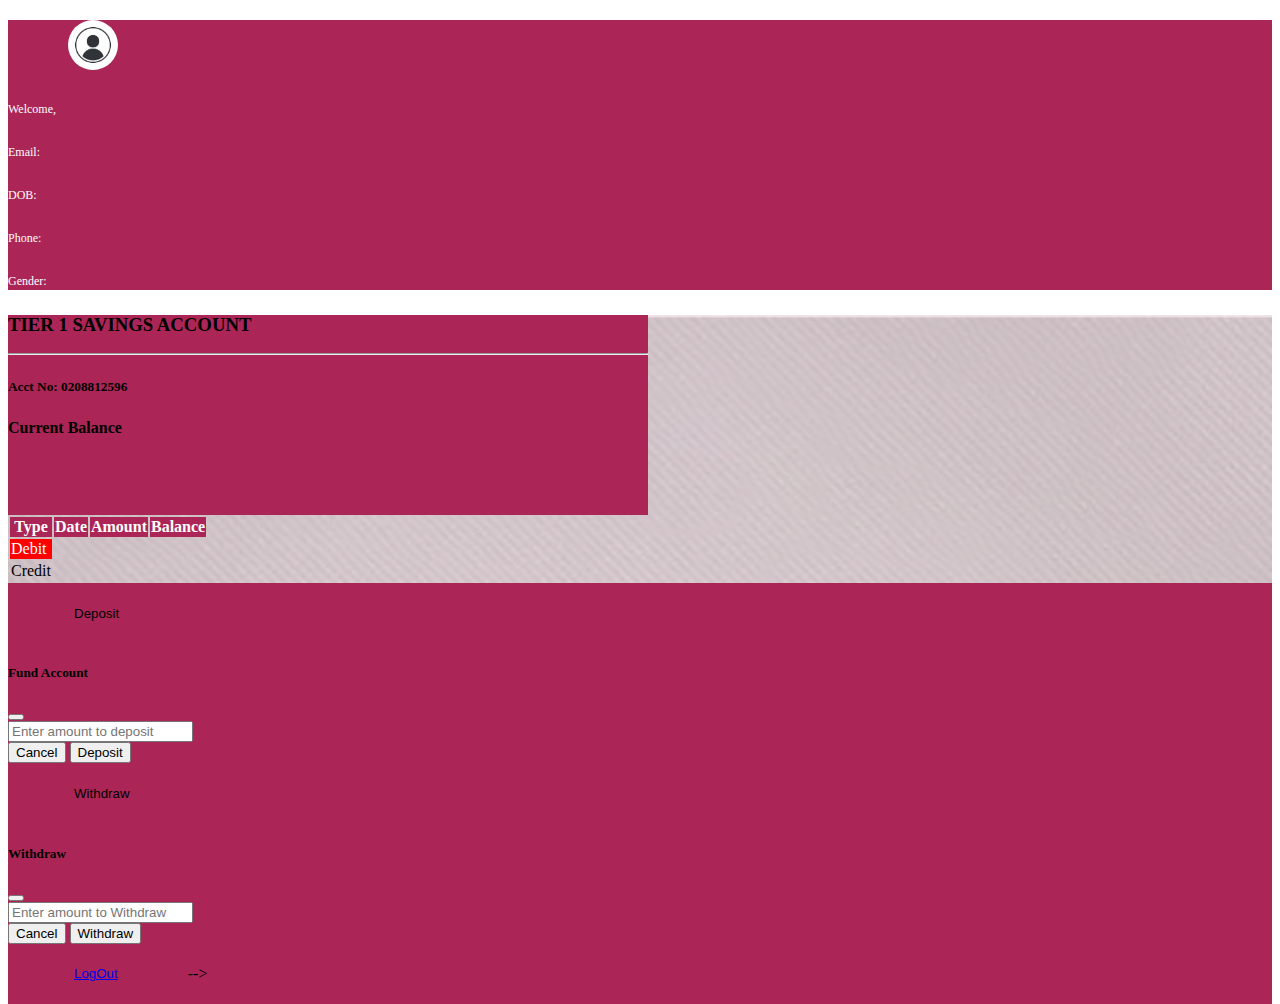
==== dashboard.html @ 624cd661 "first commit" ====
<!DOCTYPE html>
<html lang="en">
<head>
    <meta charset="UTF-8">
    <meta http-equiv="X-UA-Compatible" content="IE=edge">
    <meta name="viewport" content="width=device-width, initial-scale=1.0">
    <title>Dashboard</title>
    <link
        href="https://cdn.jsdelivr.net/npm/bootstrap@5.0.2/dist/css/bootstrap.min.css"
        rel="stylesheet"
        integrity="sha384-EVSTQN3/azprG1Anm3QDgpJLIm9Nao0Yz1ztcQTwFspd3yD65VohhpuuCOmLASjC"
        crossorigin="anonymous"
    />
    <link rel="stylesheet" href="./assets/styles/main.css">
</head>
<body>
    <div class="container-fluid">
        <div class="row">
            <div class="col-2 form-btn">
                <div class="l-height">
                    <img class="pic" src="./assets/img/avatar.jpg"/>
                    <h5 class="fs-3 fw-medium text my-6">Welcome, <span id="username"></span></h5>
                    <h5 class="fs-3 fw-medium text my-6">Email: <span id="email"></span></h5>
                    <h5 class="fs-3 fw-medium text my-6">DOB: <span id="age"></span></h5>
                    <h5 class="fs-3 fw-medium text my-6">Phone: <span id="phone"></span></h5>
                    <h5 class="fs-3 fw-medium text my-6">Gender: <span id="gender"></span></h5>
                  </div>
            </div>
            <div class="col-8 col-6-bg d-flex flex-column justify-content-center ">
                <div class="card card-bg text-white text-center mx-auto mt-5">
                    <div class="card-body card-adjust my-2">
                        <h3 class="card-title">TIER 1 SAVINGS ACCOUNT</h3>
                        <hr class="text-white">
                        <h5 class="card-subtitle my-2">Acct No: 0208812596</h5>
                        <h4 class="card-subtitle my-2">Current Balance</h4>
                        <h4 class="card-text" id="initial"></h4>
                    </div>
                </div>
                <div class="card mx-5 my-5">
                    <table>
                        <tr class="table-head text-center">
                            <th>Type</th>
                            <th>Date</th>
                            <th>Amount</th>
                            <th>Balance</th>
                        </tr>
            
                        <tr class="text-center">
                            <td class="bg-red">Debit</td>
                            <td id="date"></td>
                            <td id="amount"></td>
                            <td id="balance"></td>
                        </tr>
                        <tr class="text-center">
                            <td class="bg-success">Credit</td>
                            <td id="dater"></td>
                            <td id="cAmount"></td>
                            <td id="cBalance"></td>
                        </tr>
                    </table>
                  </div>
            </div>
            <div class="col-2 form-btn d-flex flex-column justify-content-center">
                
                <button class="btn border rounded-pill form-btn w-50 no-border text-white" type="button" data-bs-toggle="modal" data-bs-target="#myModal">
                    Deposit
                </button>
                <div id="myModal" class="modal fade" tabindex="-1" aria-labelledby="myModalLabel" aria-hidden="true">
                    <div class="modal-dialog">
                        <div class="modal-content">
                            <div class="modal-header">
                                <h5 class="modal-title" id="myModalLabel">Fund Account</h5>
                                <button type="button" class="btn-close" data-bs-dismiss="modal" aria-label="Close"></button>
                            </div>
                            <div class="modal-body">
                                <input type="number" placeholder="Enter amount to deposit" id="myDeposit" class="form-control border rounded"/>
                            </div>
                            <div class="modal-footer">
                                <button type="button" class="btn btn-secondary" data-bs-dismiss="modal" >Cancel</button>
                                <button type="button" class="btn btn-primary" id="addMoney">Deposit</button>
                            </div>
                        </div>
                    </div>
                </div>
                
                <button class="btn border rounded-pill text-white form-btn w-50 my-5 no-border" data-bs-toggle="modal" data-bs-target="#exampleModal">
                    Withdraw
                </button>
                <div id="exampleModal" class="modal fade" tabindex="-1" aria-labelledby="exampleModalLabel" aria-hidden="true">
                    <div class="modal-dialog modal-lg">
                        <div class="modal-content">
                            <div class="modal-header">
                                <h5 class="modal-title" id="exampleModalLabel">Withdraw</h5>
                                <button type="button" class="btn-close" data-bs-dismiss="modal" aria-label="Close"></button>
                            </div>
                            <div class="modal-body">
                                <input type="number" placeholder="Enter amount to Withdraw" id="myWithdraw" class="form-control border rounded"/>
                            </div>
                            <div class="modal-footer">
                                <button type="button" class="btn btn-secondary" data-bs-dismiss="modal" >Cancel</button>
                                <button type="button" class="btn btn-primary" id="debit">Withdraw</button>
                            </div>
                        </div>
                    </div>
                </div>
                <button class="btn border rounded-pill form-btn w-50 no-border" id="logout">
                    <a href="#" class="text-white text-decoration-none">LogOut</a>
                </button> -->
                
            </div>
        </div>
    </div>

    <script src="https://cdn.jsdelivr.net/npm/@popperjs/core@2.9.2/dist/umd/popper.min.js" 
    integrity="sha384-IQsoLXl5PILFhosVNubq5LC7Qb9DXgDA9i+tQ8Zj3iwWAwPtgFTxbJ8NT4GN1R8p" crossorigin="anonymous">
    </script>
    <script src="https://cdn.jsdelivr.net/npm/bootstrap@5.0.2/dist/js/bootstrap.min.js" 
    integrity="sha384-cVKIPhGWiC2Al4u+LWgxfKTRIcfu0JTxR+EQDz/bgldoEyl4H0zUF0QKbrJ0EcQF" 
    crossorigin="anonymous">
    </script>

    <script src="./assets/scripts/dashboard.js"></script>
</body>
</html>
---- assets/styles/main.css ----
.sec-1 {
    max-width: 100%;
    max-height: fit-content;
    /* height: 632px; */
  }
  .section{
      overflow: hidden;
      object-fit: contain;
      
  }
  .login-bg {
    background-image: url("../img/login-banner.1c3be380.png");
    background-position: 50% 50%;
    background-repeat: no-repeat;
    background-size: cover;
    padding-top: 180px;
    padding-bottom: 78px;
  }
  .reg-container {
    line-height: 1.4;
    font-size: 12px;
    font-weight: 300;
    
  }
  .border-1 {
    border-color: white;
    text-decoration: none;
    color: #ab2656;
    font-size: 12px;
    text-align: center;
  }
  .w-46 {
    width: 46%;
  }
  .icon-bg {
    width: 100px;
    height: 100px;
    border-radius: 50%;
    border: 4px solid white;
  }
  .icon {
    color: #ab2656;
    font-size: large !important;
    margin-top: 2px;
  }
  .mt-icon {
    margin-top: 125px;
  
  }
  .form-btn{
      background-color: #ab2656; 
  }
  .log{
      width: 384px;
      padding-top: 90px;
  }
  .line{
      color: #ab2656;
      height: 3px !important;
      width: 33px;
  }
  hr{
      opacity: 5;
  }
  .purple{
      color: #ab2656;
  }
  .label-text{
      font-size: 12px;
      font-weight: 500;
  }
  
  /* Registration */
  .sec-reg{
      background-image: url(../img/login-banner.1c3be380.png);
      max-width: 100%;
      background-position: 50% 50%;
      background-repeat: no-repeat;
      background-size: cover;
      overflow: hidden;
      padding-top: 10px;
      padding-bottom: 10px;
      
  }
  .row{
    height: 100vh !important;
  }
  .col-6-bg{
    background: url(../img/centerimg.png);
    background-size: cover;
    background-repeat: no-repeat;
    
  }
  .card-bg{
    background-color: #ab2656;
    width: 40rem;
    height: 200px;
    line-height: 1.2rem !important;
  }
  .card-adjust{
    line-height: 1.2rem !important;
  }
  .no-border{
    height: 60px;
    margin:  0 60px;
    border: none !important;
  }
  .no-border:hover{
    background-color : #4e0746;
  }
  .pic{
  border-radius: 70%;
  display: block;
  justify-content: center;
  align-items: center;
  margin-bottom: 30px;
  margin-left: 60px;
  margin-right: 20px;
  margin-top: 20px;
}
img{
  width: 50px;
  height: 50px;
}

.text{
  font-size: 12px !important;
  text-align: left;
  color: white;
  font-weight: 400;
}
.l-height{
  line-height: 1.5 ;
}
.my-6{
  margin-block: 25px !important;
}
.table-head{
  background-color: #ab2656;
  color: white;
}
.bg-red{
  background-color: red !important;
  color: white !important;
}
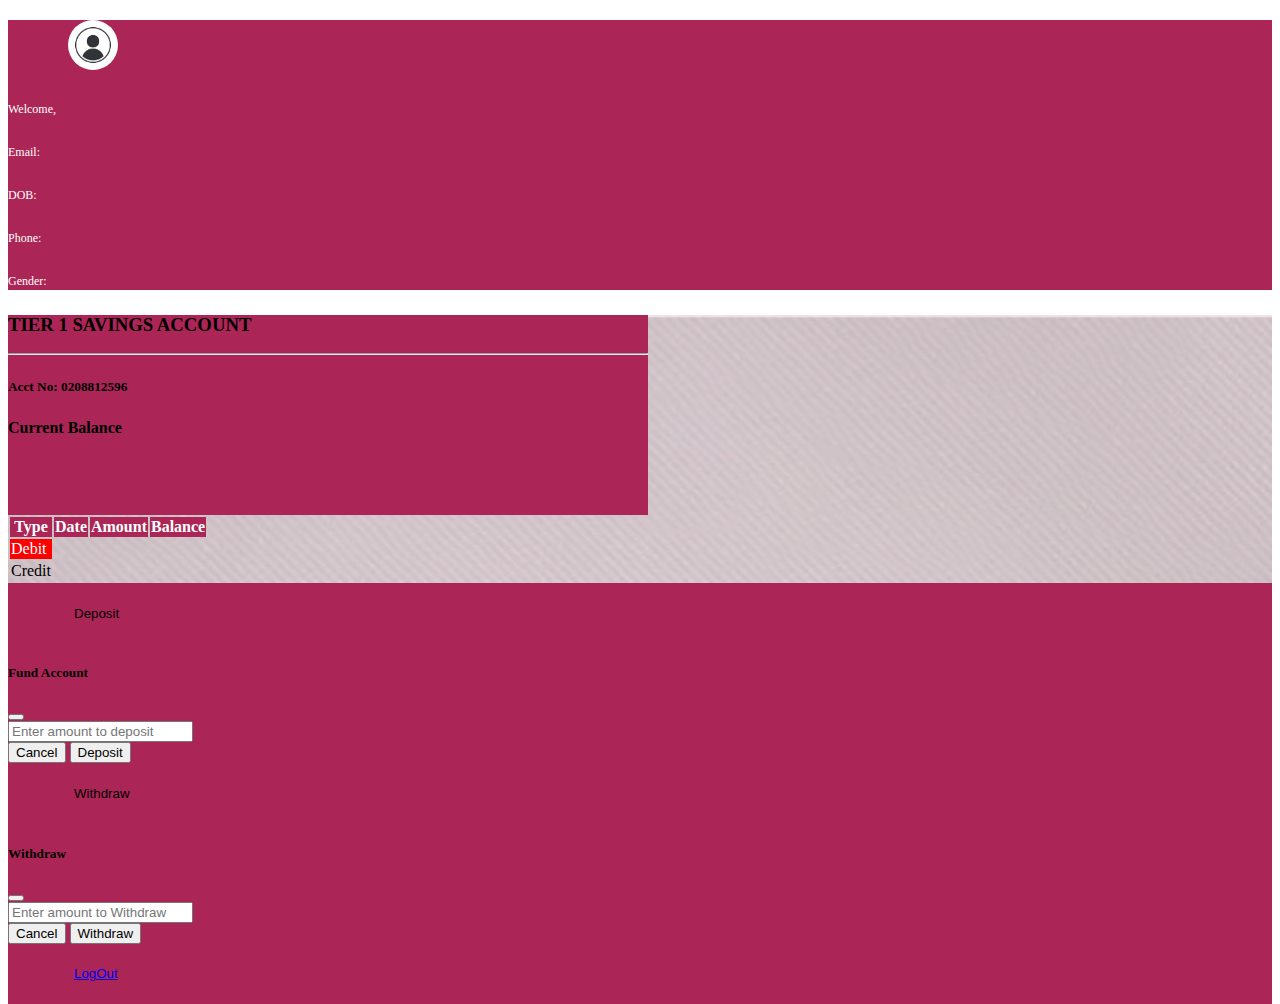
==== commit 071dc0f0: "update" ====
--- a/dashboard.html
+++ b/dashboard.html
@@ -16,7 +16,7 @@
 <body>
     <div class="container-fluid">
         <div class="row">
-            <div class="col-2 form-btn">
+            <div class="col-2-lg form-btn">
                 <div class="l-height">
                     <img class="pic" src="./assets/img/avatar.jpg"/>
                     <h5 class="fs-3 fw-medium text my-6">Welcome, <span id="username"></span></h5>
@@ -26,7 +26,7 @@
                     <h5 class="fs-3 fw-medium text my-6">Gender: <span id="gender"></span></h5>
                   </div>
             </div>
-            <div class="col-8 col-6-bg d-flex flex-column justify-content-center ">
+            <div class="col-8-lg col-6-bg d-flex flex-column justify-content-center ">
                 <div class="card card-bg text-white text-center mx-auto mt-5">
                     <div class="card-body card-adjust my-2">
                         <h3 class="card-title">TIER 1 SAVINGS ACCOUNT</h3>
@@ -60,7 +60,7 @@
                     </table>
                   </div>
             </div>
-            <div class="col-2 form-btn d-flex flex-column justify-content-center">
+            <div class="col-2-lg form-btn d-flex flex-column justify-content-center">
                 
                 <button class="btn border rounded-pill form-btn w-50 no-border text-white" type="button" data-bs-toggle="modal" data-bs-target="#myModal">
                     Deposit
@@ -105,7 +105,7 @@
                 </div>
                 <button class="btn border rounded-pill form-btn w-50 no-border" id="logout">
                     <a href="#" class="text-white text-decoration-none">LogOut</a>
-                </button> -->
+                </button> 
                 
             </div>
         </div>
--- a/assets/styles/main.css
+++ b/assets/styles/main.css
@@ -72,15 +72,15 @@
   
   /* Registration */
   .sec-reg{
-      background-image: url(../img/login-banner.1c3be380.png);
+      /* background-image: url(../img/login-banner.1c3be380.png); */
       max-width: 100%;
-      background-position: 50% 50%;
+      /* background-position: 50% 50%; */
       background-repeat: no-repeat;
       background-size: cover;
       overflow: hidden;
       padding-top: 10px;
       padding-bottom: 10px;
-      
+      background-color: #ab2656;
   }
   .row{
     height: 100vh !important;
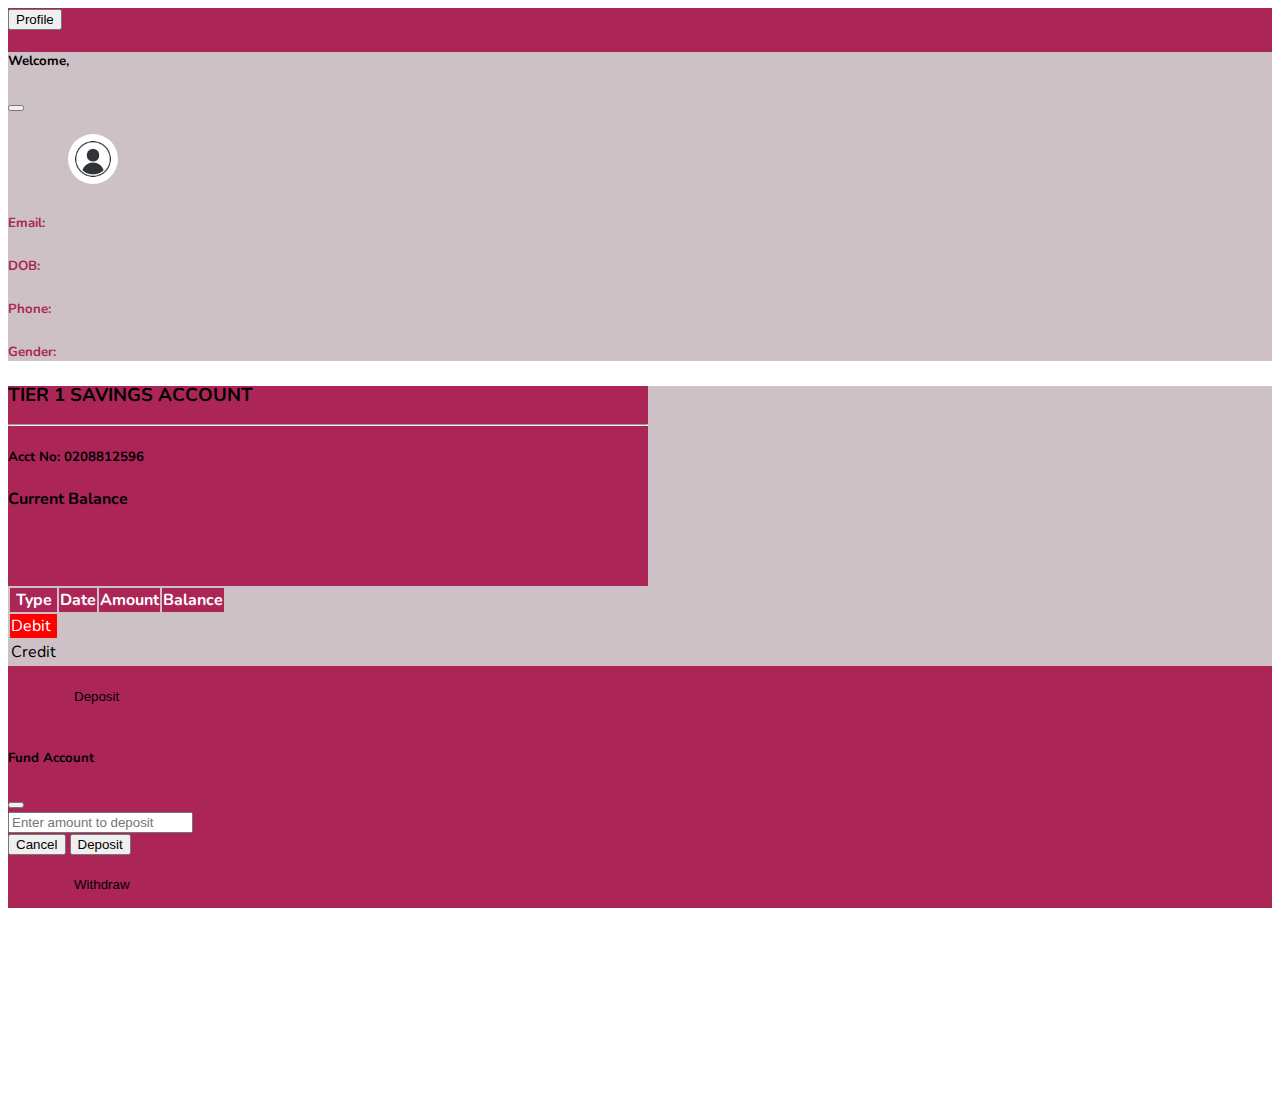
==== commit ee4f6876: "inprogress" ====
--- a/dashboard.html
+++ b/dashboard.html
@@ -12,21 +12,41 @@
         crossorigin="anonymous"
     />
     <link rel="stylesheet" href="./assets/styles/main.css">
+    <link href="https://fonts.googleapis.com/css2?family=Nunito&display=swap" rel="stylesheet">
 </head>
 <body>
-    <div class="container-fluid">
-        <div class="row">
-            <div class="col-2-lg form-btn">
-                <div class="l-height">
+    <div class="container">
+        <div class="row m-width">
+            <div class="col-2-lg col-12-md col-12-sm form-btn">
+                <!-- <div class="l-height">
                     <img class="pic" src="./assets/img/avatar.jpg"/>
                     <h5 class="fs-3 fw-medium text my-6">Welcome, <span id="username"></span></h5>
                     <h5 class="fs-3 fw-medium text my-6">Email: <span id="email"></span></h5>
                     <h5 class="fs-3 fw-medium text my-6">DOB: <span id="age"></span></h5>
                     <h5 class="fs-3 fw-medium text my-6">Phone: <span id="phone"></span></h5>
                     <h5 class="fs-3 fw-medium text my-6">Gender: <span id="gender"></span></h5>
-                  </div>
+                </div> -->
+                <button class="btn btn-primary" type="button" data-bs-toggle="offcanvas" data-bs-target="#offcanvasExample" aria-controls="offcanvasExample">
+                    Profile
+                  </button>
+                <div class="offcanvas offcanvas-start canvas-bg" tabindex="-1" id="offcanvasExample" aria-labelledby="offcanvasExampleLabel">
+                    <div class="offcanvas-header">
+                      <h5 class="offcanvas-title text-white" id="offcanvasExampleLabel">Welcome, <span id="username"></span></h5>
+                      <button type="button" class="btn-close text-reset" data-bs-dismiss="offcanvas" aria-label="Close"></button>
+                    </div>
+                    <div class="offcanvas-header">
+                        <div class="purple">
+                            <img class="pic" src="./assets/img/avatar.jpg"/></li>
+                            <!-- <h5 class="">Welcome, <span id="username"></span></h5> -->
+                            <h5 class="my-6">Email: <span id="email"></span></h5>
+                            <h5 class="my-6">DOB: <span id="age"></span></h5>
+                            <h5 class="my-6">Phone: <span id="phone"></span></h5>
+                            <h5 class="my-6">Gender: <span id="gender"></span></h5>
+                        </div>
+                    </div>
+                </div>
             </div>
-            <div class="col-8-lg col-6-bg d-flex flex-column justify-content-center ">
+            <div class="col-8-lg col-12-md col-12-sm col-6-bg d-flex flex-column justify-content-center ">
                 <div class="card card-bg text-white text-center mx-auto mt-5">
                     <div class="card-body card-adjust my-2">
                         <h3 class="card-title">TIER 1 SAVINGS ACCOUNT</h3>
@@ -60,7 +80,7 @@
                     </table>
                   </div>
             </div>
-            <div class="col-2-lg form-btn d-flex flex-column justify-content-center">
+            <div class="col-2-lg col-12-md col-12-sm form-btn d-flex flex-column justify-content-center">
                 
                 <button class="btn border rounded-pill form-btn w-50 no-border text-white" type="button" data-bs-toggle="modal" data-bs-target="#myModal">
                     Deposit
@@ -77,7 +97,7 @@
                             </div>
                             <div class="modal-footer">
                                 <button type="button" class="btn btn-secondary" data-bs-dismiss="modal" >Cancel</button>
-                                <button type="button" class="btn btn-primary" id="addMoney">Deposit</button>
+                                <button type="button" class="btn btn-primary" data-bs-dismiss="modal" id="addMoney">Deposit</button>
                             </div>
                         </div>
                     </div>
--- a/assets/styles/main.css
+++ b/assets/styles/main.css
@@ -86,10 +86,10 @@
     height: 100vh !important;
   }
   .col-6-bg{
-    background: url(../img/centerimg.png);
+    background-color: #cdc1c5;
     background-size: cover;
     background-repeat: no-repeat;
-    
+    /* width: auto; */
   }
   .card-bg{
     background-color: #ab2656;
@@ -142,4 +142,22 @@
 .bg-red{
   background-color: red !important;
   color: white !important;
+}
+/* .m-width{
+  max-width: 100%;
+} */
+html, body {
+  overflow-x: hidden;
+  font-family: 'Nunito', sans-serif;
+}
+body {
+  position: relative
+}
+@media(max-width: 768px){
+  .card-bg{
+    width: 100%;
+  }
+}
+.canvas-bg{
+  background-color: #cdc1c5;
 }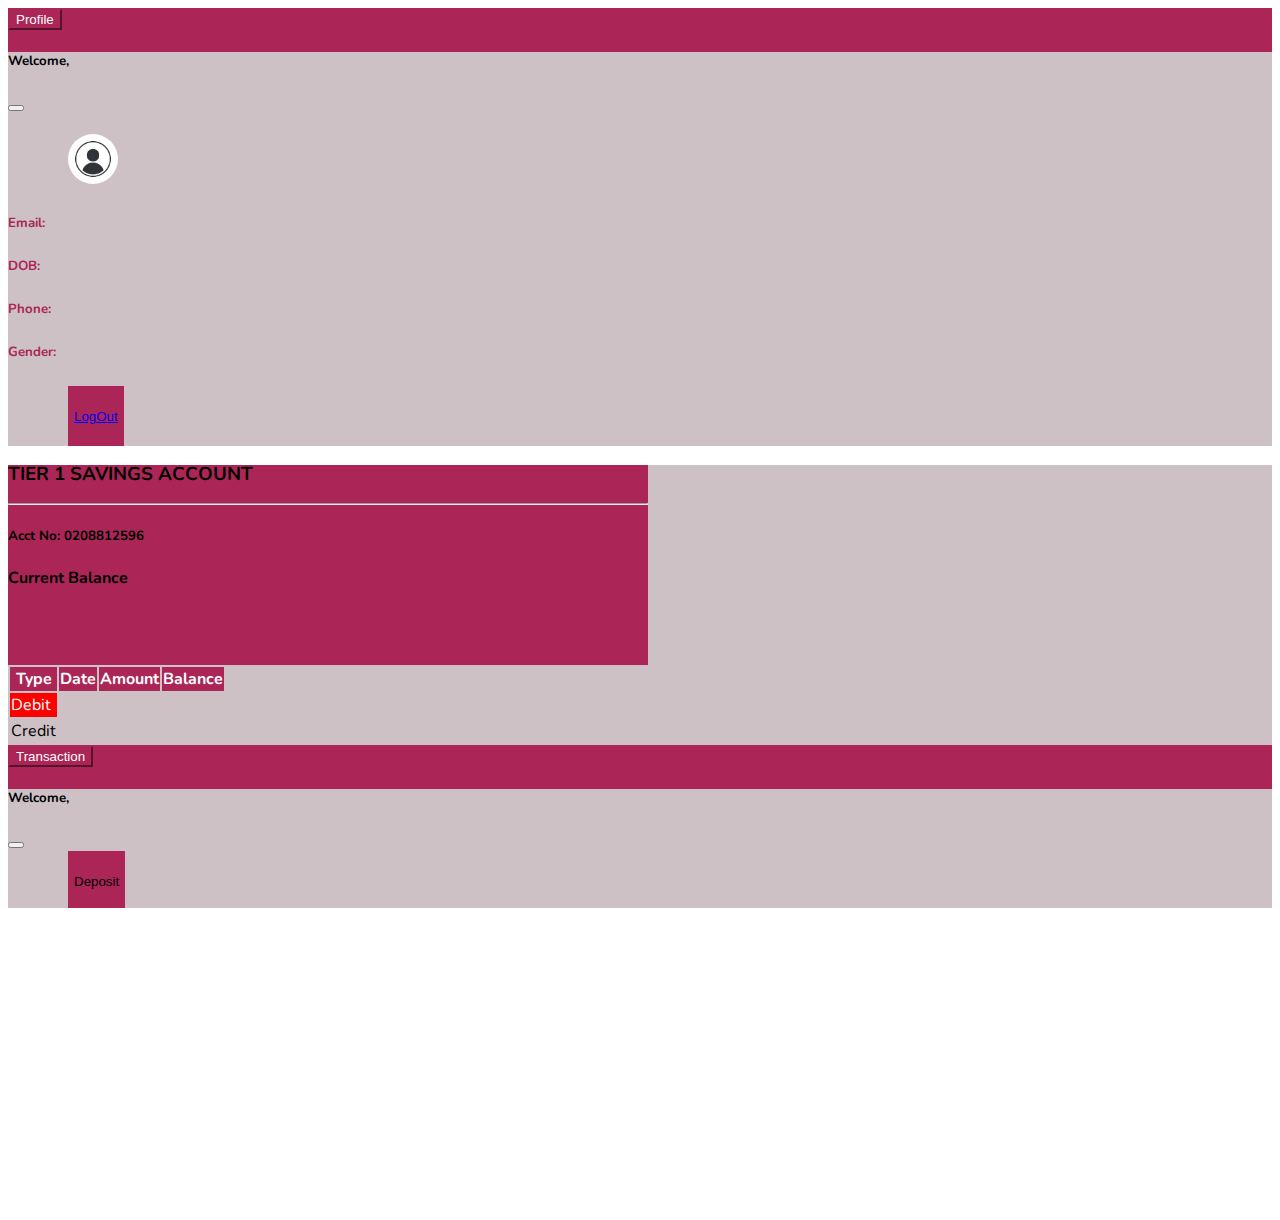
==== commit 2832f6c4: "order" ====
--- a/dashboard.html
+++ b/dashboard.html
@@ -15,9 +15,9 @@
     <link href="https://fonts.googleapis.com/css2?family=Nunito&display=swap" rel="stylesheet">
 </head>
 <body>
-    <div class="container">
-        <div class="row m-width">
-            <div class="col-2-lg col-12-md col-12-sm form-btn">
+    <div class="container-fluid profile">
+        <div class="row">
+            <div class="col-lg-2 col-md-6 col-6-sm form-btn btn-mt">
                 <!-- <div class="l-height">
                     <img class="pic" src="./assets/img/avatar.jpg"/>
                     <h5 class="fs-3 fw-medium text my-6">Welcome, <span id="username"></span></h5>
@@ -26,7 +26,7 @@
                     <h5 class="fs-3 fw-medium text my-6">Phone: <span id="phone"></span></h5>
                     <h5 class="fs-3 fw-medium text my-6">Gender: <span id="gender"></span></h5>
                 </div> -->
-                <button class="btn btn-primary" type="button" data-bs-toggle="offcanvas" data-bs-target="#offcanvasExample" aria-controls="offcanvasExample">
+                <button class="btn btn-bg " type="button" data-bs-toggle="offcanvas" data-bs-target="#offcanvasExample" aria-controls="offcanvasExample">
                     Profile
                   </button>
                 <div class="offcanvas offcanvas-start canvas-bg" tabindex="-1" id="offcanvasExample" aria-labelledby="offcanvasExampleLabel">
@@ -43,10 +43,13 @@
                             <h5 class="my-6">Phone: <span id="phone"></span></h5>
                             <h5 class="my-6">Gender: <span id="gender"></span></h5>
                         </div>
+                        <button class="btn border rounded-pill form-btn w-50 no-border" id="logout">
+                            <a href="#" class="text-white text-decoration-none">LogOut</a>
+                        </button>
                     </div>
                 </div>
             </div>
-            <div class="col-8-lg col-12-md col-12-sm col-6-bg d-flex flex-column justify-content-center ">
+            <div class="col-lg-8 col-md-12 col-sm-6 col-6-bg d-flex flex-column justify-content-center ">
                 <div class="card card-bg text-white text-center mx-auto mt-5">
                     <div class="card-body card-adjust my-2">
                         <h3 class="card-title">TIER 1 SAVINGS ACCOUNT</h3>
@@ -80,52 +83,60 @@
                     </table>
                   </div>
             </div>
-            <div class="col-2-lg col-12-md col-12-sm form-btn d-flex flex-column justify-content-center">
-                
-                <button class="btn border rounded-pill form-btn w-50 no-border text-white" type="button" data-bs-toggle="modal" data-bs-target="#myModal">
-                    Deposit
+            <div class="col-lg-2 col-md-6 col-sm-6 form-btn d-flex flex-column justify-content-center">
+                <button class="btn btn-bg " type="button" data-bs-toggle="offcanvas2" data-bs-target="#offcanvas2Example" aria-controls="offcanvas2Example">
+                    Transaction
                 </button>
-                <div id="myModal" class="modal fade" tabindex="-1" aria-labelledby="myModalLabel" aria-hidden="true">
-                    <div class="modal-dialog">
-                        <div class="modal-content">
-                            <div class="modal-header">
-                                <h5 class="modal-title" id="myModalLabel">Fund Account</h5>
-                                <button type="button" class="btn-close" data-bs-dismiss="modal" aria-label="Close"></button>
+                <div class="offcanvas offcanvas-end canvas-bg" tabindex="-1" id="offcanvas2Example" aria-labelledby="offcanvas2ExampleLabel">
+                    <div class="offcanvas-header">
+                      <h5 class="offcanvas-title text-white" id="offcanvas2ExampleLabel">Welcome, <span id="username"></span></h5>
+                      <button type="button" class="btn-close text-reset" data-bs-dismiss="offcanvas2" aria-label="Close"></button>
+                    </div>
+                    <div class="offcanvas-body">
+                        <button class="btn border rounded-pill form-btn w-50 no-border text-white" type="button" data-bs-toggle="modal" data-bs-target="#myModal">
+                            Deposit
+                        </button>
+                        <div id="myModal" class="modal fade" tabindex="-1" aria-labelledby="myModalLabel" aria-hidden="true">
+                            <div class="modal-dialog">
+                                <div class="modal-content">
+                                    <div class="modal-header">
+                                        <h5 class="modal-title" id="myModalLabel">Fund Account</h5>
+                                        <button type="button" class="btn-close" data-bs-dismiss="modal" aria-label="Close"></button>
+                                    </div>
+                                    <div class="modal-body">
+                                        <input type="number" placeholder="Enter amount to deposit" id="myDeposit" class="form-control border rounded"/>
+                                    </div>
+                                    <div class="modal-footer">
+                                        <button type="button" class="btn btn-secondary" data-bs-dismiss="modal" >Cancel</button>
+                                        <button type="button" class="btn btn-primary" data-bs-dismiss="modal" id="addMoney">Deposit</button>
+                                    </div>
+                                </div>
                             </div>
-                            <div class="modal-body">
-                                <input type="number" placeholder="Enter amount to deposit" id="myDeposit" class="form-control border rounded"/>
-                            </div>
-                            <div class="modal-footer">
-                                <button type="button" class="btn btn-secondary" data-bs-dismiss="modal" >Cancel</button>
-                                <button type="button" class="btn btn-primary" data-bs-dismiss="modal" id="addMoney">Deposit</button>
+                        </div>                
+                        <button class="btn border rounded-pill text-white form-btn w-50 my-5 no-border" data-bs-toggle="modal" data-bs-target="#exampleModal">
+                            Withdraw
+                        </button>
+                        <div id="exampleModal" class="modal fade" tabindex="-1" aria-labelledby="exampleModalLabel" aria-hidden="true">
+                            <div class="modal-dialog modal-lg">
+                                <div class="modal-content">
+                                    <div class="modal-header">
+                                        <h5 class="modal-title" id="exampleModalLabel">Withdraw</h5>
+                                        <button type="button" class="btn-close" data-bs-dismiss="modal" aria-label="Close"></button>
+                                    </div>
+                                    <div class="modal-body">
+                                        <input type="number" placeholder="Enter amount to Withdraw" id="myWithdraw" class="form-control border rounded"/>
+                                    </div>
+                                    <div class="modal-footer">
+                                        <button type="button" class="btn btn-secondary" data-bs-dismiss="modal" >Cancel</button>
+                                        <button type="button" class="btn btn-primary" id="debit">Withdraw</button>
+                                    </div>
+                                </div>
                             </div>
                         </div>
                     </div>
                 </div>
                 
-                <button class="btn border rounded-pill text-white form-btn w-50 my-5 no-border" data-bs-toggle="modal" data-bs-target="#exampleModal">
-                    Withdraw
-                </button>
-                <div id="exampleModal" class="modal fade" tabindex="-1" aria-labelledby="exampleModalLabel" aria-hidden="true">
-                    <div class="modal-dialog modal-lg">
-                        <div class="modal-content">
-                            <div class="modal-header">
-                                <h5 class="modal-title" id="exampleModalLabel">Withdraw</h5>
-                                <button type="button" class="btn-close" data-bs-dismiss="modal" aria-label="Close"></button>
-                            </div>
-                            <div class="modal-body">
-                                <input type="number" placeholder="Enter amount to Withdraw" id="myWithdraw" class="form-control border rounded"/>
-                            </div>
-                            <div class="modal-footer">
-                                <button type="button" class="btn btn-secondary" data-bs-dismiss="modal" >Cancel</button>
-                                <button type="button" class="btn btn-primary" id="debit">Withdraw</button>
-                            </div>
-                        </div>
-                    </div>
-                </div>
-                <button class="btn border rounded-pill form-btn w-50 no-border" id="logout">
-                    <a href="#" class="text-white text-decoration-none">LogOut</a>
-                </button> 
+                 
                 
             </div>
         </div>
--- a/assets/styles/main.css
+++ b/assets/styles/main.css
@@ -143,9 +143,6 @@
   background-color: red !important;
   color: white !important;
 }
-/* .m-width{
-  max-width: 100%;
-} */
 html, body {
   overflow-x: hidden;
   font-family: 'Nunito', sans-serif;
@@ -157,7 +154,21 @@
   .card-bg{
     width: 100%;
   }
+  .profile .form-btn{
+    background-color: #cdc1c5;
+  }
+  .btn-mt{
+    padding-top: 58px;
+  }
+  .mt-5{
+    margin-top: 0 !important;
+  }
 }
 .canvas-bg{
   background-color: #cdc1c5;
+}
+.btn-bg{
+  background-color: #ab2656;
+  color: white;
+  border-color: #ab2656;
 }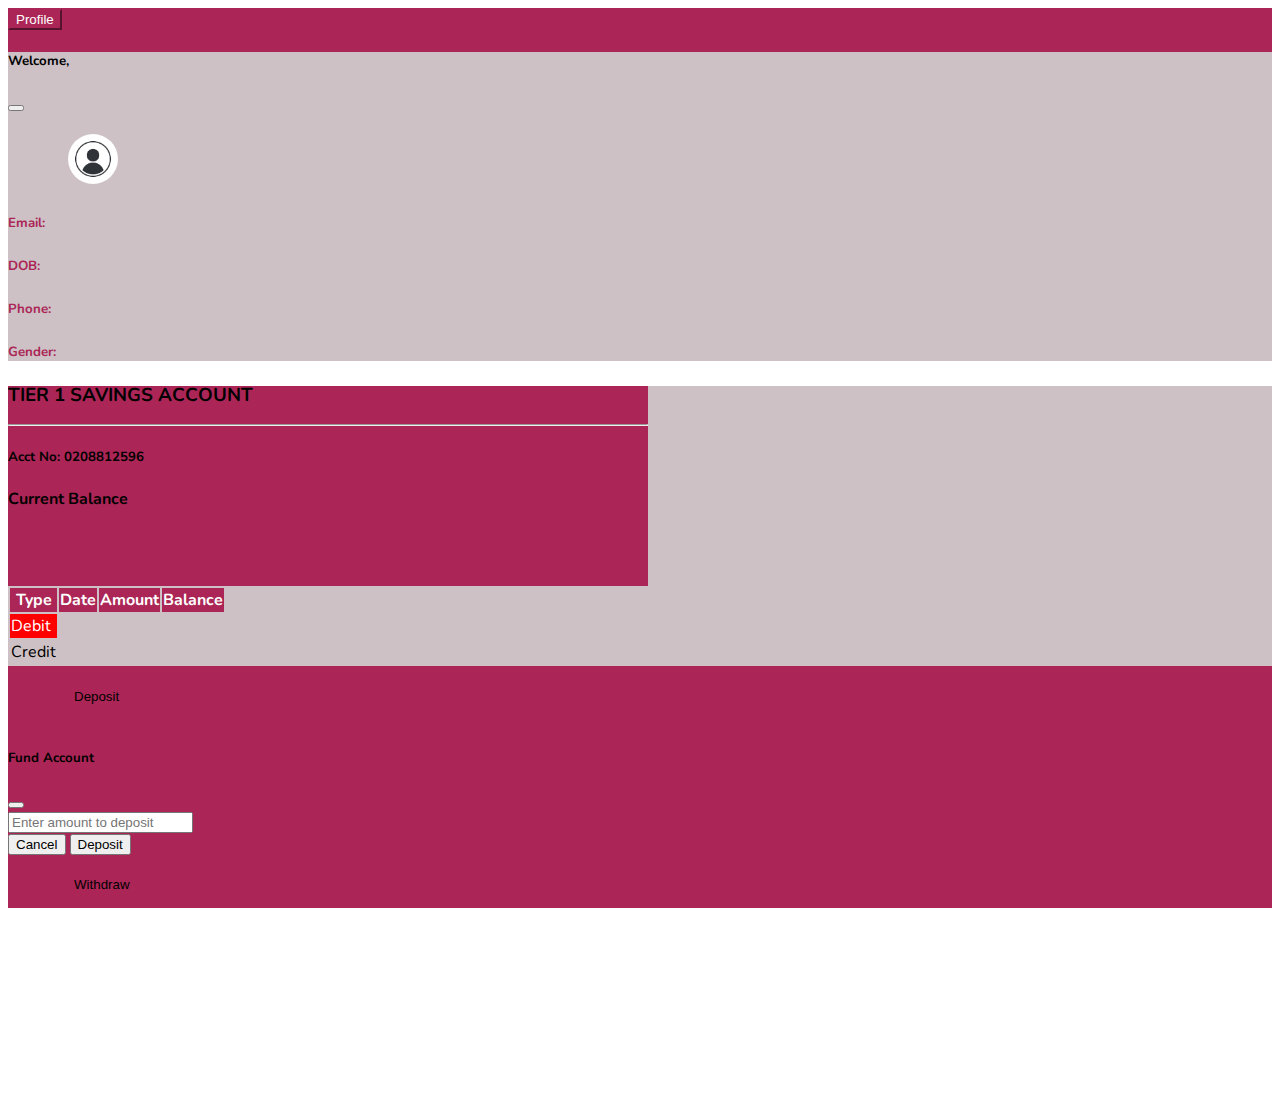
==== commit 707258f4: "testing" ====
--- a/dashboard.html
+++ b/dashboard.html
@@ -17,7 +17,7 @@
 <body>
     <div class="container-fluid profile">
         <div class="row">
-            <div class="col-lg-2 col-md-6 col-6-sm form-btn btn-mt">
+            <div class="col-lg-2 col-md-6 col-6-sm order-first form-btn btn-mt">
                 <!-- <div class="l-height">
                     <img class="pic" src="./assets/img/avatar.jpg"/>
                     <h5 class="fs-3 fw-medium text my-6">Welcome, <span id="username"></span></h5>
@@ -43,13 +43,11 @@
                             <h5 class="my-6">Phone: <span id="phone"></span></h5>
                             <h5 class="my-6">Gender: <span id="gender"></span></h5>
                         </div>
-                        <button class="btn border rounded-pill form-btn w-50 no-border" id="logout">
-                            <a href="#" class="text-white text-decoration-none">LogOut</a>
-                        </button>
+                       
                     </div>
                 </div>
             </div>
-            <div class="col-lg-8 col-md-12 col-sm-6 col-6-bg d-flex flex-column justify-content-center ">
+            <div class="col-lg-8 col-md-12 col-sm-6 col-6-bg order-last d-flex flex-column justify-content-center ">
                 <div class="card card-bg text-white text-center mx-auto mt-5">
                     <div class="card-body card-adjust my-2">
                         <h3 class="card-title">TIER 1 SAVINGS ACCOUNT</h3>
@@ -84,7 +82,7 @@
                   </div>
             </div>
             <div class="col-lg-2 col-md-6 col-sm-6 form-btn d-flex flex-column justify-content-center">
-                <button class="btn btn-bg " type="button" data-bs-toggle="offcanvas2" data-bs-target="#offcanvas2Example" aria-controls="offcanvas2Example">
+                <!-- <button class="btn btn-bg " type="button" data-bs-toggle="offcanvas2" data-bs-target="#offcanvas2Example" aria-controls="offcanvas2Example">
                     Transaction
                 </button>
                 <div class="offcanvas offcanvas-end canvas-bg" tabindex="-1" id="offcanvas2Example" aria-labelledby="offcanvas2ExampleLabel">
@@ -93,50 +91,53 @@
                       <button type="button" class="btn-close text-reset" data-bs-dismiss="offcanvas2" aria-label="Close"></button>
                     </div>
                     <div class="offcanvas-body">
-                        <button class="btn border rounded-pill form-btn w-50 no-border text-white" type="button" data-bs-toggle="modal" data-bs-target="#myModal">
-                            Deposit
-                        </button>
-                        <div id="myModal" class="modal fade" tabindex="-1" aria-labelledby="myModalLabel" aria-hidden="true">
-                            <div class="modal-dialog">
-                                <div class="modal-content">
-                                    <div class="modal-header">
-                                        <h5 class="modal-title" id="myModalLabel">Fund Account</h5>
-                                        <button type="button" class="btn-close" data-bs-dismiss="modal" aria-label="Close"></button>
-                                    </div>
-                                    <div class="modal-body">
-                                        <input type="number" placeholder="Enter amount to deposit" id="myDeposit" class="form-control border rounded"/>
-                                    </div>
-                                    <div class="modal-footer">
-                                        <button type="button" class="btn btn-secondary" data-bs-dismiss="modal" >Cancel</button>
-                                        <button type="button" class="btn btn-primary" data-bs-dismiss="modal" id="addMoney">Deposit</button>
-                                    </div>
-                                </div>
+                        
+                    </div>
+                </div> -->
+                
+                <button class="btn border rounded-pill form-btn w-50 no-border text-white" type="button" data-bs-toggle="modal" data-bs-target="#myModal">
+                    Deposit
+                </button>
+                <div id="myModal" class="modal fade" tabindex="-1" aria-labelledby="myModalLabel" aria-hidden="true">
+                    <div class="modal-dialog">
+                        <div class="modal-content">
+                            <div class="modal-header">
+                                <h5 class="modal-title" id="myModalLabel">Fund Account</h5>
+                                <button type="button" class="btn-close" data-bs-dismiss="modal" aria-label="Close"></button>
                             </div>
-                        </div>                
-                        <button class="btn border rounded-pill text-white form-btn w-50 my-5 no-border" data-bs-toggle="modal" data-bs-target="#exampleModal">
-                            Withdraw
-                        </button>
-                        <div id="exampleModal" class="modal fade" tabindex="-1" aria-labelledby="exampleModalLabel" aria-hidden="true">
-                            <div class="modal-dialog modal-lg">
-                                <div class="modal-content">
-                                    <div class="modal-header">
-                                        <h5 class="modal-title" id="exampleModalLabel">Withdraw</h5>
-                                        <button type="button" class="btn-close" data-bs-dismiss="modal" aria-label="Close"></button>
-                                    </div>
-                                    <div class="modal-body">
-                                        <input type="number" placeholder="Enter amount to Withdraw" id="myWithdraw" class="form-control border rounded"/>
-                                    </div>
-                                    <div class="modal-footer">
-                                        <button type="button" class="btn btn-secondary" data-bs-dismiss="modal" >Cancel</button>
-                                        <button type="button" class="btn btn-primary" id="debit">Withdraw</button>
-                                    </div>
-                                </div>
+                            <div class="modal-body">
+                                <input type="number" placeholder="Enter amount to deposit" id="myDeposit" class="form-control border rounded"/>
+                            </div>
+                            <div class="modal-footer">
+                                <button type="button" class="btn btn-secondary" data-bs-dismiss="modal" >Cancel</button>
+                                <button type="button" class="btn btn-primary" data-bs-dismiss="modal" id="addMoney">Deposit</button>
+                            </div>
+                        </div>
+                    </div>
+                </div>                
+                <button class="btn border rounded-pill text-white form-btn w-50 my-5 no-border" data-bs-toggle="modal" data-bs-target="#exampleModal">
+                    Withdraw
+                </button>
+                <div id="exampleModal" class="modal fade" tabindex="-1" aria-labelledby="exampleModalLabel" aria-hidden="true">
+                    <div class="modal-dialog modal-lg">
+                        <div class="modal-content">
+                            <div class="modal-header">
+                                <h5 class="modal-title" id="exampleModalLabel">Withdraw</h5>
+                                <button type="button" class="btn-close" data-bs-dismiss="modal" aria-label="Close"></button>
+                            </div>
+                            <div class="modal-body">
+                                <input type="number" placeholder="Enter amount to Withdraw" id="myWithdraw" class="form-control border rounded"/>
+                            </div>
+                            <div class="modal-footer">
+                                <button type="button" class="btn btn-secondary" data-bs-dismiss="modal" >Cancel</button>
+                                <button type="button" class="btn btn-primary" id="debit">Withdraw</button>
                             </div>
                         </div>
                     </div>
                 </div>
-                
-                 
+                <button class="btn border rounded-pill form-btn w-50 no-border" id="logout">
+                    <a href="#" class="text-white text-decoration-none">LogOut</a>
+                </button>
                 
             </div>
         </div>
